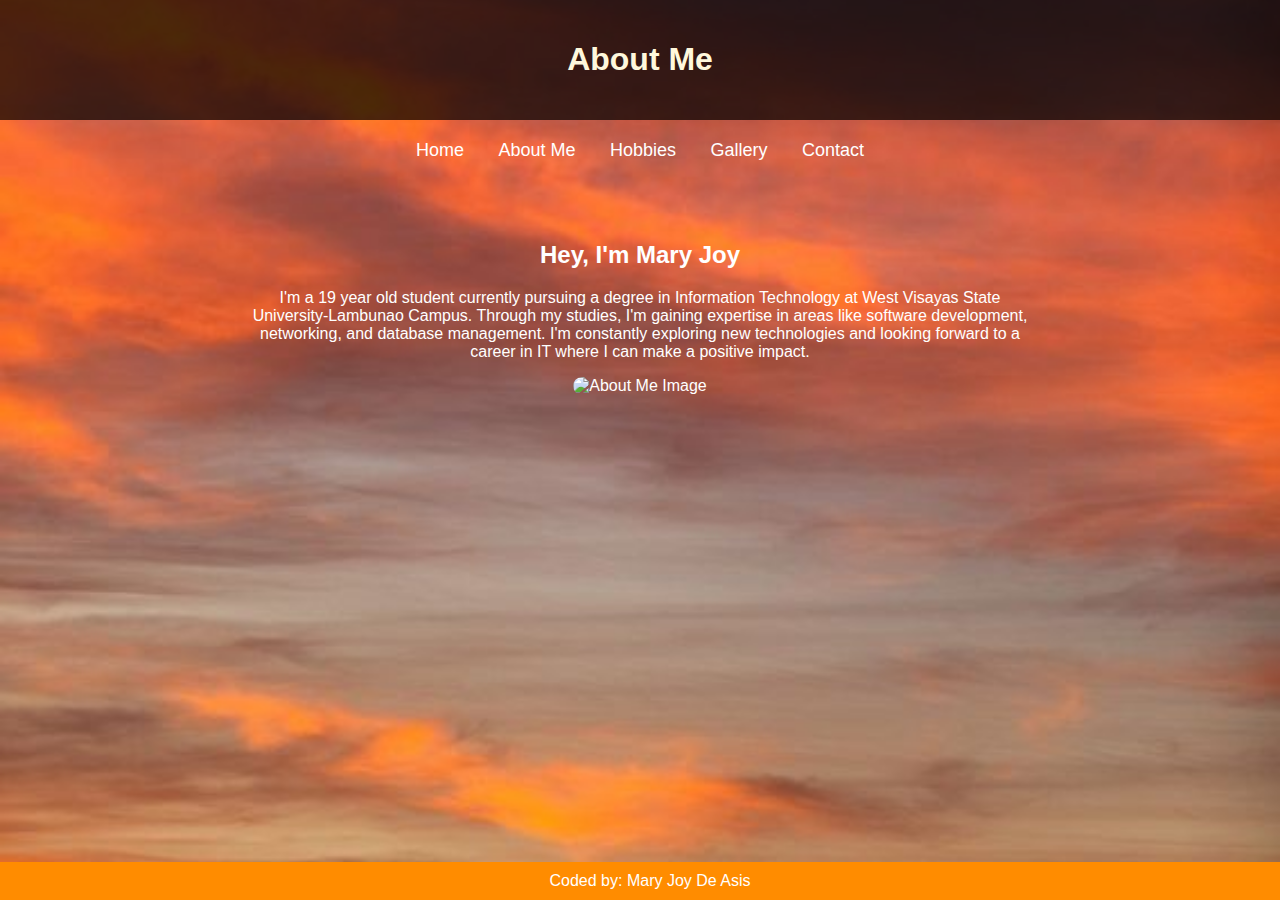
==== about.html @ efaa15e9 "Add files via upload" ====
<!DOCTYPE html>
<html lang="en">
<head>
    <meta charset="UTF-8">
    <meta name="viewport" content="width=device-width, initial-scale=1.0">
    <title>Portfolio - About Me</title>
    <link rel="stylesheet" href="style.css">
</head>
<body>
    <header>
        <h1>About Me</h1>
    </header>

    <nav>
        <a href="index.html">Home</a>
        <a href="about.html">About Me</a>
        <a href="hobbies.html">Hobbies</a>
        <a href="gallery.html">Gallery</a>
        <a href="contact.html">Contact</a>
    </nav>

    <div class="container">
        <h2>Hey, I'm Mary Joy</h2>
        <p>I'm a 19 year old student currently pursuing a degree in Information Technology at West Visayas State University-Lambunao Campus. Through my studies, I'm gaining expertise in areas like software development, networking, and database management. I'm constantly exploring new technologies and looking forward to a career in IT where I can make a positive impact.  </p>
        <img src="pic0.jpg" alt="About Me Image">
    </div>

    <footer>
       Coded by: Mary Joy De Asis
    </footer>
</body>
</html>
---- style.css ----
body {
    margin: 0;
    font-family: Arial, sans-serif;
    background: url('background.jpg') no-repeat center center fixed;
    background-size: cover;
    color: white;
}

header {
    background-color: rgba(0, 0, 0, 0.7);
    color: #fff8dc;
    text-align: center;
    padding: 20px;
}

nav {
    text-align: center;
    margin: 20px 0;
}

nav a {
    margin: 0 15px;
    text-decoration: none;
    color: white;
    font-size: 18px;
}

nav a:hover {
    color: #007bff;
}

.nav {
    display:inline-block;
    margin: 5px;   
    
}
.social-icon ul{
    position: absolute;
    top: 50%;
    left: 50%;
    transform: translate(-50%, -50%);
    display: flex;
}  
.social-icon ul li{
    list-style:none;
    margin 0 15px;
}
.social-icon ul li .fab{
    font-size: 35px;
    line-height: 60px;
    transition: .3s;
    color: #000;
}
.social-icon ul li .fab:hover{
    color: #fff;
}
.social-icon ul li a{
    position:relative;
    display: block;
    width: 60px;
    height: 60px;
    border-raduis: 50%;
    text-align: center;
    box-shadow: 0 4px 8px 0 rgba(0,0,0.2);
    transition: .6s;  
}
.social-icon ul li a:hover{
    transform: translate(0,-10%);
}
.social-icon ul li:nth-child(1) a:hover{
    background-color: rgb(60,132,240);
}
.social-icon ul li:nth-child(2) a:hover{
    background-color: rgb(247,17,208);
}
.social-icon ul li:nth-child(3) a:hover{
    background-color: rgb(72,255,0);
}
.social-icon ul li:nth-child(4) a:hover{
    background-color: rgb(0,102,255);
}

.container {
    text-align: center;
    padding: 40px;
    margin: 0 auto;
    max-width: 800px;
}

img {
    max-width: 50%;
    height: auto;
    border-radius: 100px;
    margin-bottom: 80px;
    position: right;
}

footer {
    background-color: #ff8c00;
    color: #fff;
    text-align: center;
    padding: 10px;
    position: fixed;
    bottom: 0;
    width: 100%;
}
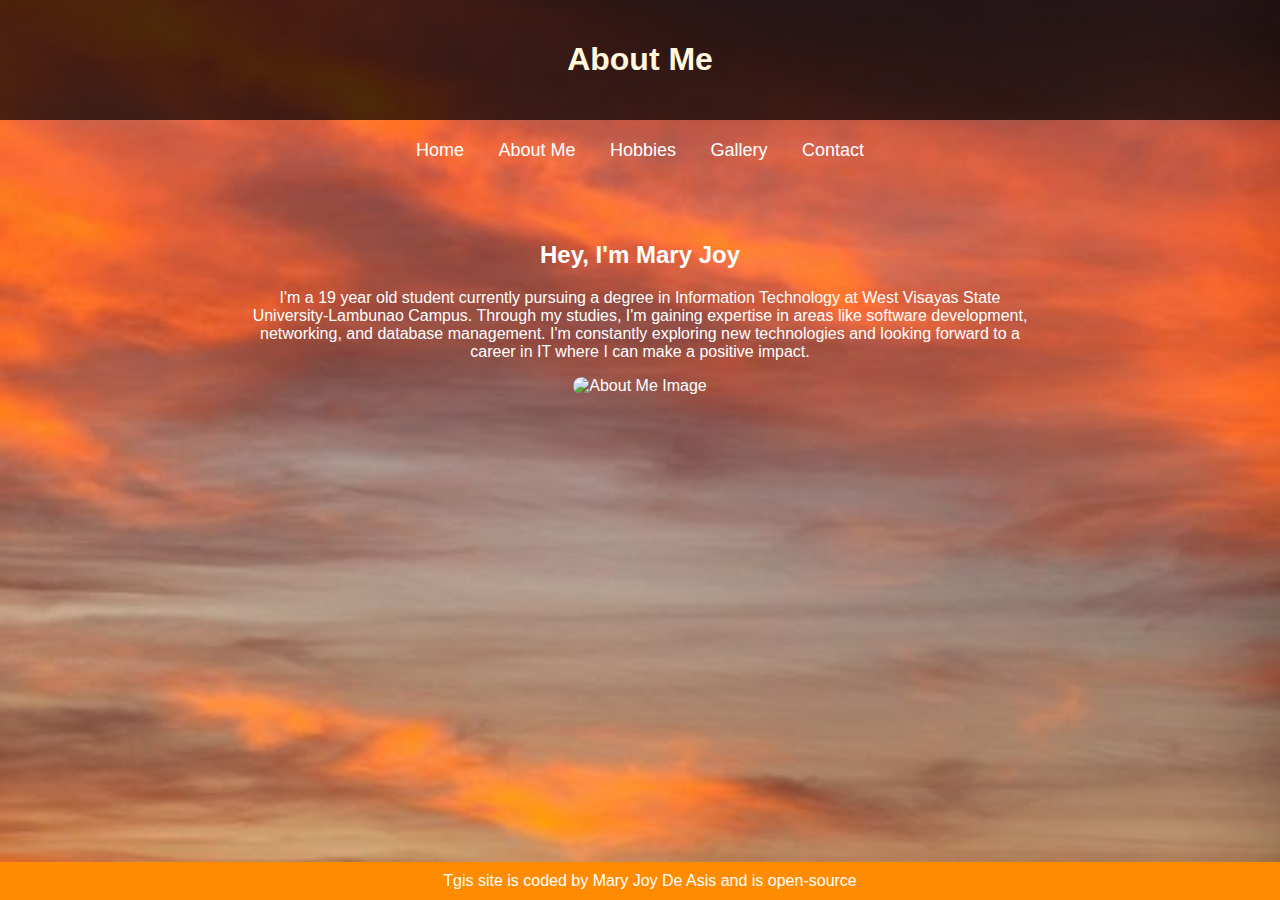
==== commit 49875de2: "Update about.html" ====
--- a/about.html
+++ b/about.html
@@ -26,7 +26,7 @@
     </div>
 
     <footer>
-       Coded by: Mary Joy De Asis
+       Tgis site is coded by Mary Joy De Asis and is open-source
     </footer>
 </body>
-</html>+</html>
